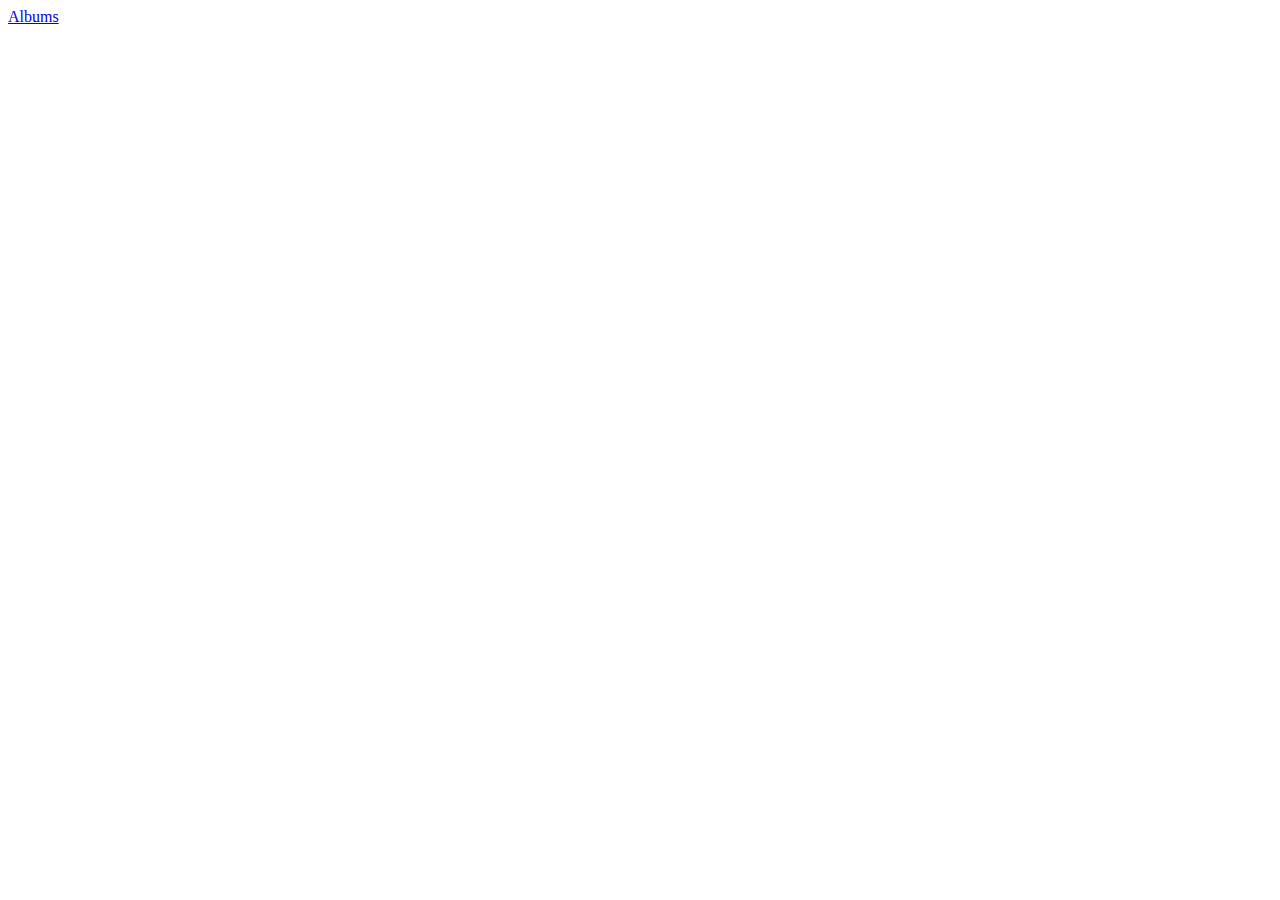
==== index.html @ 8b5becef "fixed some mistakes" ====
<!DOCTYPE html>
<html lang="en">
<head>
    <meta charset="UTF-8">
    <link rel="stylesheet" href="style.css">
    <title>Document</title>
</head>
<body>
    <a href="albums/albums1.html">Albums</a>
</body>
</html>
---- style.css ----
hr {
    width:50%;
    height:2px;
    background-color: lightpink;
    color: lightpink;
}

table {
    margin-left: 30%;
    margin-right: 30%;
}

img {
    width: 70%;
    height: 70%;
}

.title {
    text-align: center;
    font-weight: bold;
}
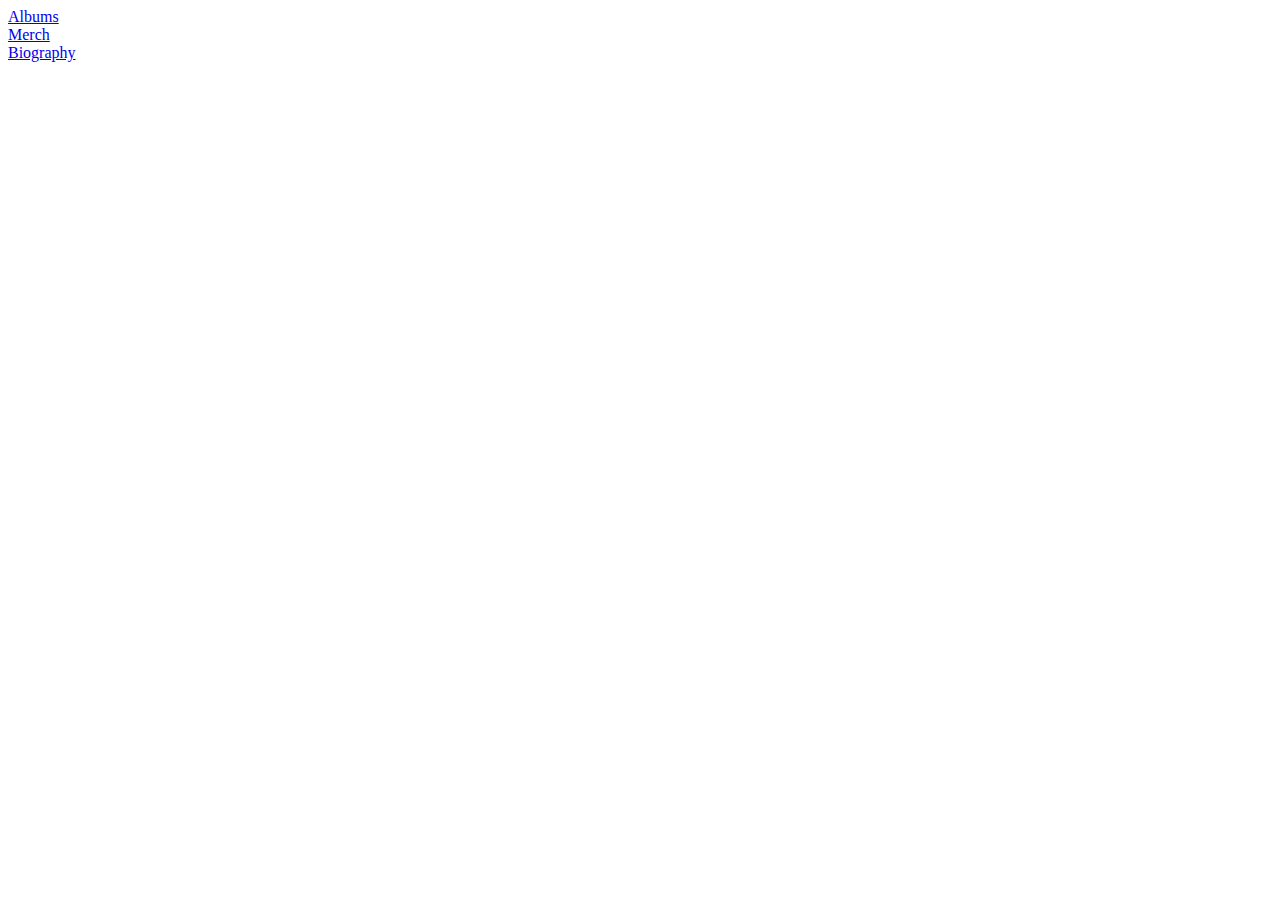
==== commit 91426e58: "updated index.html and deleted style.css to be in line with the exercises rules" ====
--- a/index.html
+++ b/index.html
@@ -2,10 +2,13 @@
 <html lang="en">
 <head>
     <meta charset="UTF-8">
-    <link rel="stylesheet" href="style.css">
     <title>Document</title>
 </head>
 <body>
-    <a href="albums/albums1.html">Albums</a>
+    <a href="albums/albums.html">Albums</a>
+    <br>
+    <a href="merch/merch.html">Merch</a>
+    <br>
+    <a href="biography/biography.html">Biography</a>
 </body>
 </html>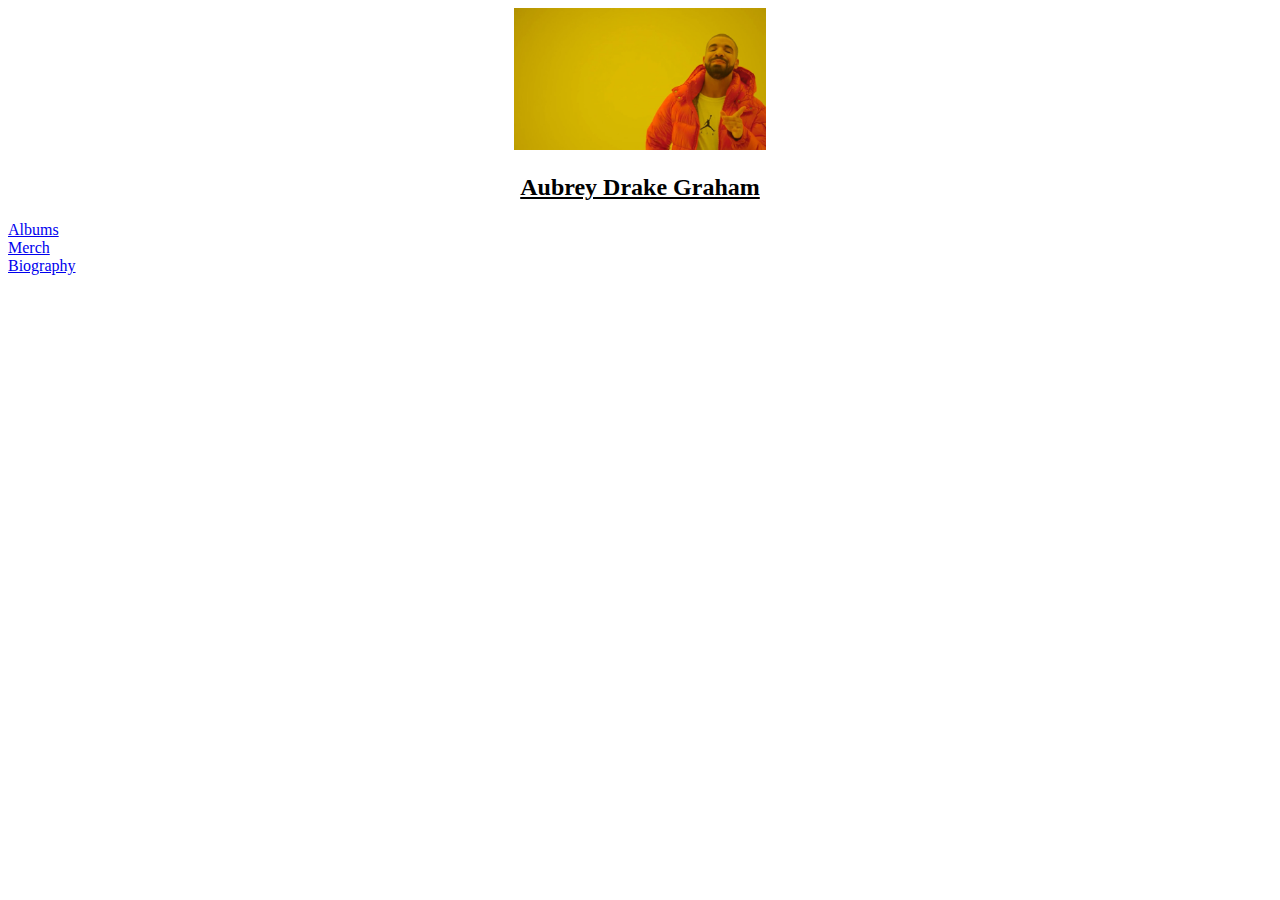
==== commit 9b4b2c31: "Added a picture in index.html that changes along with the resolution of the window" ====
--- a/index.html
+++ b/index.html
@@ -2,9 +2,19 @@
 <html lang="en">
 <head>
     <meta charset="UTF-8">
-    <title>Document</title>
+    <link rel="icon" HREF="Drake.png" type="image/png">  
+    <title>Drake</title>
 </head>
 <body>
+    <div style="text-align: center;">
+        <picture style="text-align: center;"> 
+            <source media="(min-width: 1000px)" srcset="drake_o500.jpg" style="text-align: center;"> 
+            <source media="(max-width: 500px)" srcset="drale_u500" style="text-align: center;"> 
+            <img src="drake_u500.webp" alt="my picture alternates" style="width: 20%; height: 20%; text-align: center;"> 
+        </picture> 
+    </div>
+    <h2 style="text-align: center;"><ins>Aubrey Drake Graham</ins></h2>
+    
     <a href="albums/albums.html">Albums</a>
     <br>
     <a href="merch/merch.html">Merch</a>
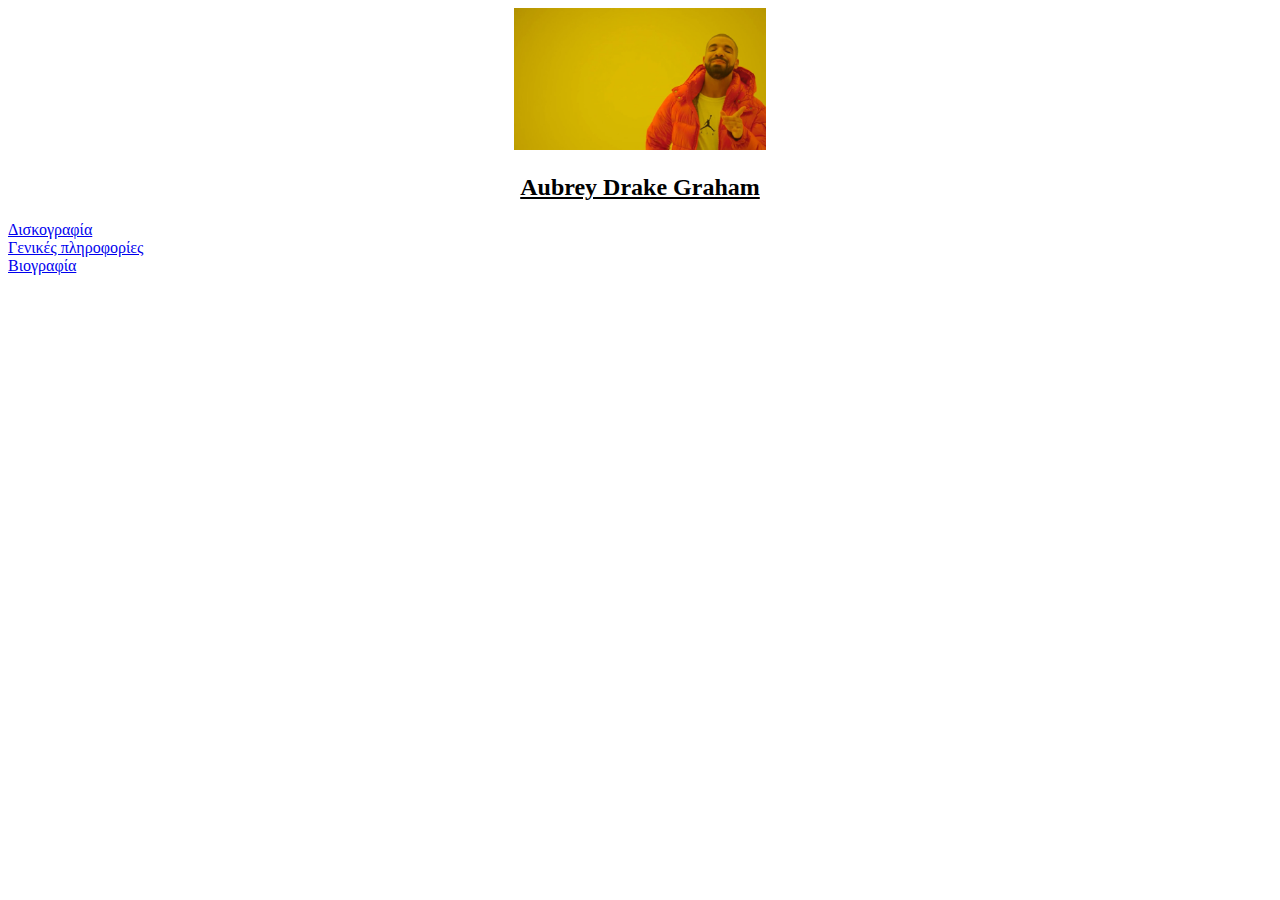
==== commit 7887c3ab: "formated some things better" ====
--- a/index.html
+++ b/index.html
@@ -2,23 +2,23 @@
 <html lang="en">
 <head>
     <meta charset="UTF-8">
-    <link rel="icon" HREF="Drake.png" type="image/png">  
+    <link rel="icon" HREF="pictures/Drake.png" type="image/png">  
     <title>Drake</title>
 </head>
 <body>
     <div style="text-align: center;">
         <picture style="text-align: center;"> 
-            <source media="(min-width: 1000px)" srcset="drake_o500.jpg" style="text-align: center;"> 
-            <source media="(max-width: 500px)" srcset="drale_u500" style="text-align: center;"> 
-            <img src="drake_u500.webp" alt="my picture alternates" style="width: 20%; height: 20%; text-align: center;"> 
+            <source media="(min-width: 1000px)" srcset="pictures/drake_o500.jpg" style="text-align: center;"> 
+            <source media="(max-width: 500px)" srcset="pictures/drale_u500" style="text-align: center;"> 
+            <img src="pictures/drake_u500.webp" alt="my picture alternates" style="width: 20%; height: 20%; text-align: center;"> 
         </picture> 
     </div>
     <h2 style="text-align: center;"><ins>Aubrey Drake Graham</ins></h2>
     
-    <a href="albums/albums.html">Albums</a>
+    <a href="albums/albums.html">Δισκογραφία</a>
     <br>
-    <a href="merch/merch.html">Merch</a>
+    <a href="general_info/general_info.html">Γενικές πληροφορίες</a>
     <br>
-    <a href="biography/biography.html">Biography</a>
+    <a href="biography/biography.html">Βιογραφία</a>
 </body>
 </html>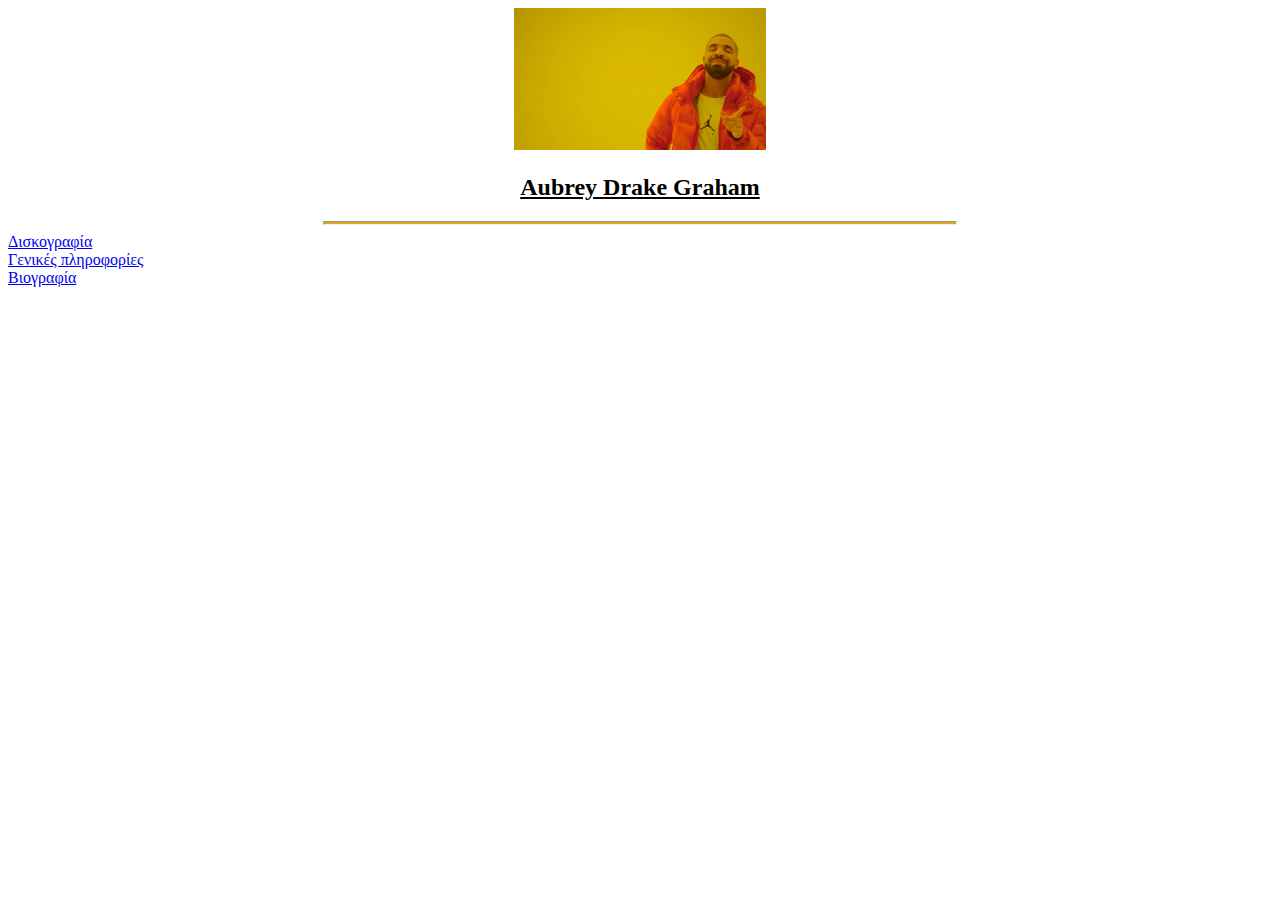
==== commit 01fdc4a0: "more fixes" ====
--- a/index.html
+++ b/index.html
@@ -14,6 +14,7 @@
         </picture> 
     </div>
     <h2 style="text-align: center;"><ins>Aubrey Drake Graham</ins></h2>
+    <hr style="width:50%; height:2px; background-color: goldenrod; color: goldenrod;">
     
     <a href="albums/albums.html">Δισκογραφία</a>
     <br>
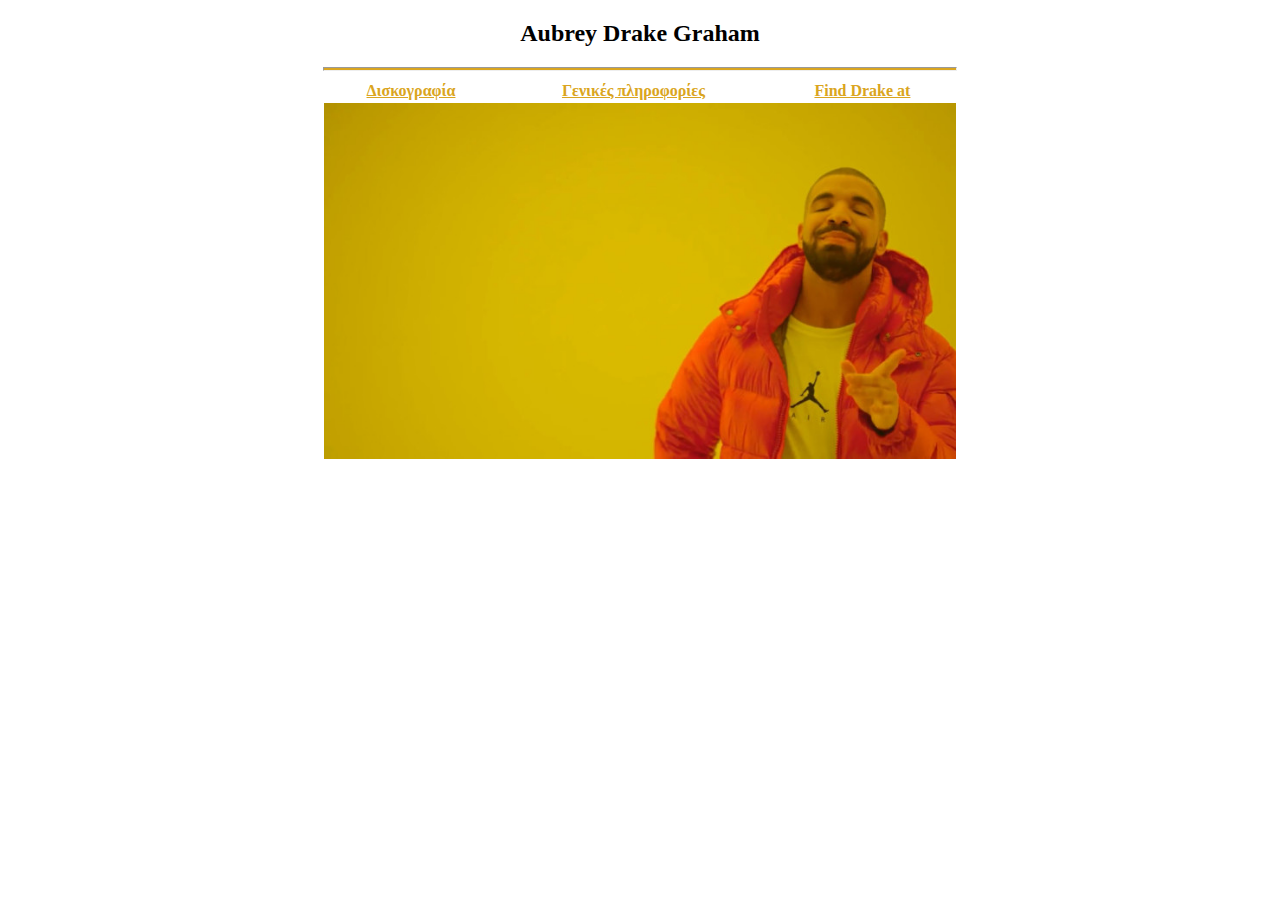
==== commit dd1c4e56: "Made some editing at index.html and added social.html wich is used as a find Drake page and is the l" ====
--- a/index.html
+++ b/index.html
@@ -6,20 +6,21 @@
     <title>Drake</title>
 </head>
 <body>
+    <h2 style="text-align: center;">Aubrey Drake Graham</h2>
+    <hr style="width:50%; height:2px; background-color: goldenrod; color: goldenrod;">
+    <table style="margin-right: 25%; margin-left: 25%; width:50%; text-align: center;">
+        <tr>
+            <td><a href="albums/albums.html" style="color:goldenrod; font-weight: 900;">Δισκογραφία</a></td>
+            <td><a href="general_info/general_info.html" style="color:goldenrod; font-weight: 900;">Γενικές πληροφορίες</a></td>
+            <td><a href="find_him/find_him.html" style="color:goldenrod; font-weight: 900;">Find Drake at</a></td>
+        </tr>
+    </table>
     <div style="text-align: center;">
         <picture style="text-align: center;"> 
             <source media="(min-width: 1000px)" srcset="pictures/drake_o500.jpg" style="text-align: center;"> 
             <source media="(max-width: 500px)" srcset="pictures/drale_u500" style="text-align: center;"> 
-            <img src="pictures/drake_u500.webp" alt="my picture alternates" style="width: 20%; height: 20%; text-align: center;"> 
+            <img src="pictures/drake_u500.webp" alt="my picture alternates" style="width: 50%; height: 50%; text-align: center;"> 
         </picture> 
     </div>
-    <h2 style="text-align: center;"><ins>Aubrey Drake Graham</ins></h2>
-    <hr style="width:50%; height:2px; background-color: goldenrod; color: goldenrod;">
-    
-    <a href="albums/albums.html">Δισκογραφία</a>
-    <br>
-    <a href="general_info/general_info.html">Γενικές πληροφορίες</a>
-    <br>
-    <a href="biography/biography.html">Βιογραφία</a>
 </body>
 </html>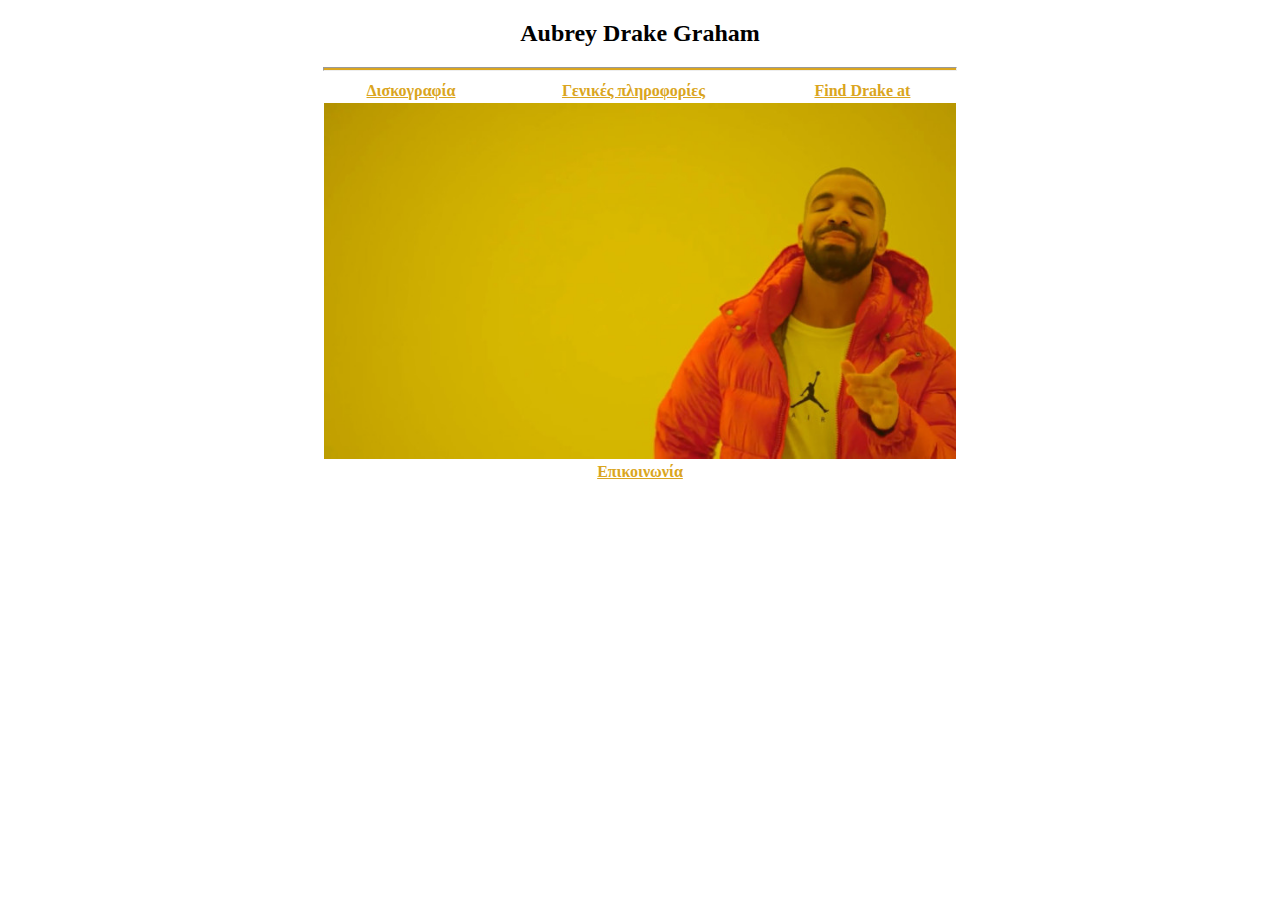
==== commit f6903603: "microfixes and added a contact us page that allows the visitor to sent an email to the page creator" ====
--- a/index.html
+++ b/index.html
@@ -22,5 +22,6 @@
             <img src="pictures/drake_u500.webp" alt="my picture alternates" style="width: 50%; height: 50%; text-align: center;"> 
         </picture> 
     </div>
+    <div style="text-align: center;"><a href="contact_us/contact_us.html" style="color: goldenrod; font-weight: 900;">Επικοινωνία</a></div>    
 </body>
 </html>